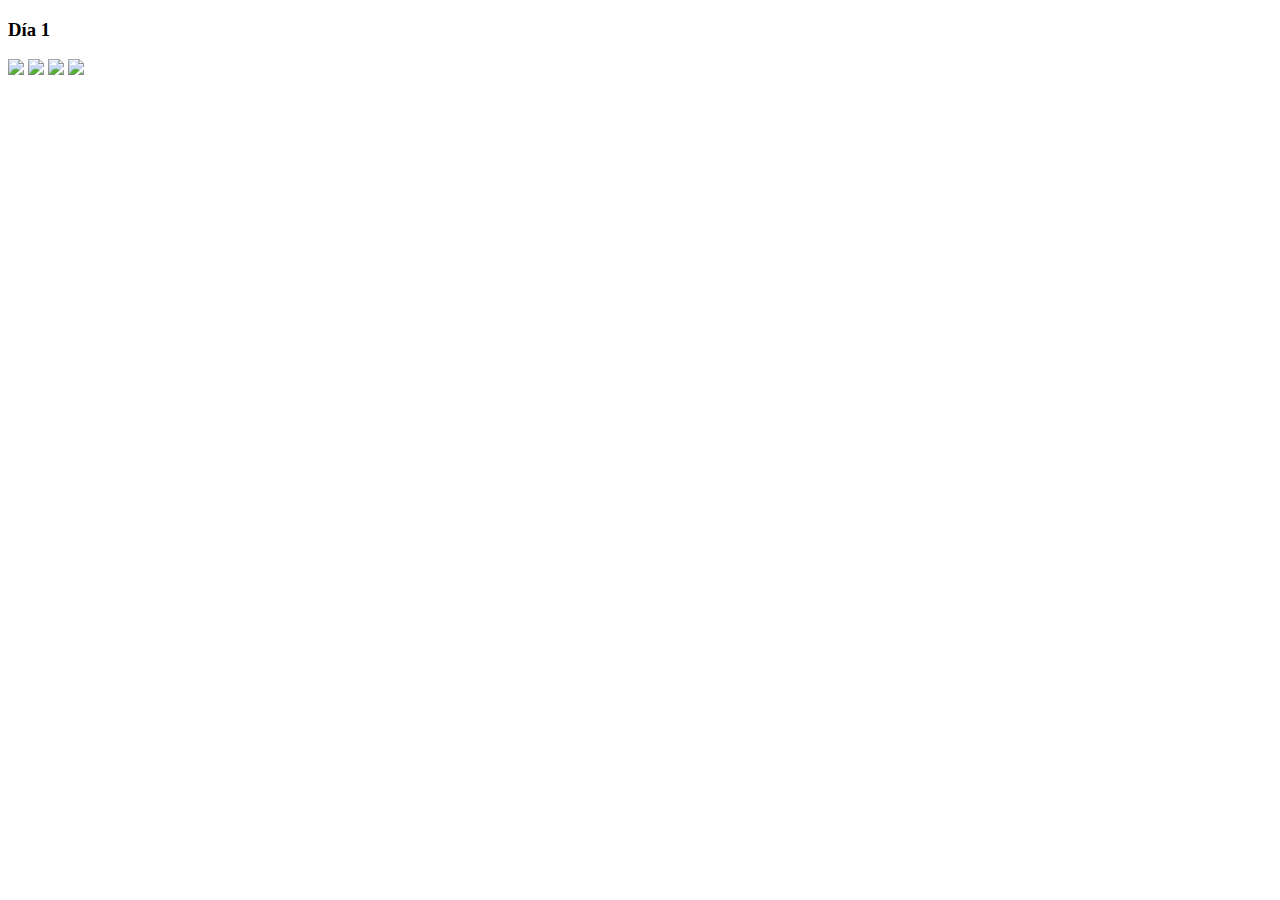
==== index.html @ da30cde6 "subiendo index" ====
<!DOCTYPE html>
<html lang="en">
<head>
  	<meta charset="UTF-8" />
  	<title>PaginaDía1</title>
  	<link rel="stylesheet" type="text/css" href="style.css">
  	<link rel="stylesheet" type="text/css" href="https://cdn.rawgit.com/una/CSSgram/master/source/css/cssgram.min.css
">
	<link rel="stylesheet" type="text/css" href="https://cdnjs.cloudflare.com/ajax/libs/magic/1.1.0/magic.min.css">
	<link rel="stylesheet" type="text/css" href="https://cdnjs.cloudflare.com/ajax/libs/animate.css/3.5.2/animate.min.css">
	<link rel="stylesheet" type="text/css" href="http://csshake.surge.sh/csshake.min.css">
</head>
<body>
  <div id="header">
    <h3>Día 1</h3>
  </div>
  <div class="fotos">
  	<img class="shake-chunk" src="imagenes/voley.jpg">
  	<img class="aden magictime foolishIn" src="imagenes/voley.jpg">
  	<img class="reyes animated zoomIn" src="imagenes/voley.jpg">
  	<img class="moon" src="imagenes/voley.jpg" onClick="this.classList.add('magictime','foolishIn')">
  </div>
</body>
</html>
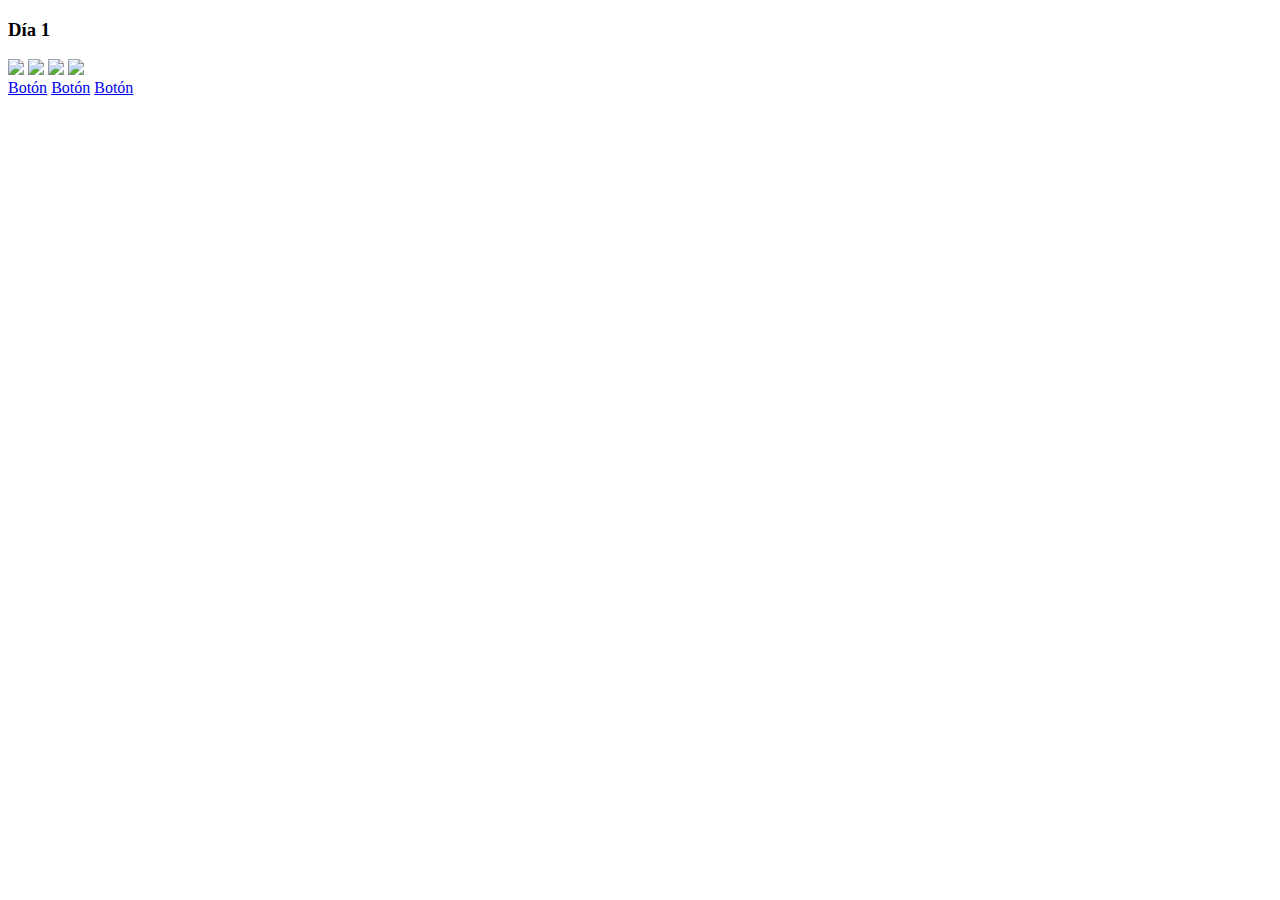
==== commit 19c42930: "Intentando usar la librería Slick" ====
--- a/index.html
+++ b/index.html
@@ -9,6 +9,8 @@
 	<link rel="stylesheet" type="text/css" href="https://cdnjs.cloudflare.com/ajax/libs/magic/1.1.0/magic.min.css">
 	<link rel="stylesheet" type="text/css" href="https://cdnjs.cloudflare.com/ajax/libs/animate.css/3.5.2/animate.min.css">
 	<link rel="stylesheet" type="text/css" href="http://csshake.surge.sh/csshake.min.css">
+  <link rel="stylesheet" type="text/css" href="https://cdnjs.cloudflare.com/ajax/libs/Buttons/2.0.0/css/buttons.min.css">
+  <link rel="stylesheet" type="text/css" href="https://cdnjs.cloudflare.com/ajax/libs/Buttons/2.0.0/js/buttons.min.js">
 </head>
 <body>
   <div id="header">
@@ -20,5 +22,12 @@
   	<img class="reyes animated zoomIn" src="imagenes/voley.jpg">
   	<img class="moon" src="imagenes/voley.jpg" onClick="this.classList.add('magictime','foolishIn')">
   </div>
+
+  <div class="botones">
+    <a class="button button-royal button-3d" href="#">Botón</a>
+    <a class="button button-caution button-3d button-rounded" href="#">Botón</a>
+    <a class="button button-primary button-3d button-pill" href="#">Botón</a>
+  </div>  
+
 </body>
 </html>